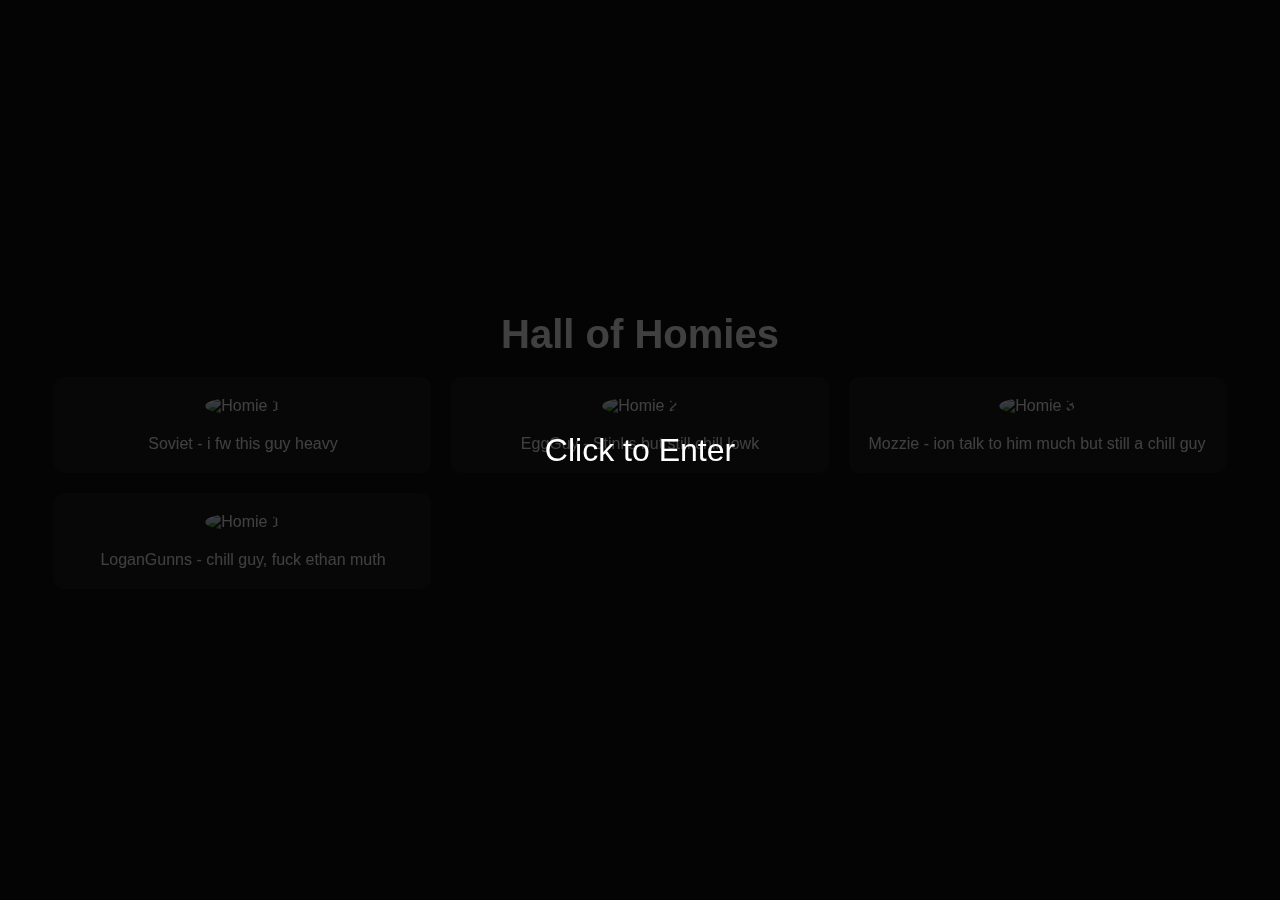
==== fame/index.html @ 0889fd69 "Update index.html/logannigger/bio" ====
<!DOCTYPE html>
<html lang="en">
<head>
    <meta charset="UTF-8">
    <meta name="viewport" content="width=device-width, initial-scale=1.0">
    <title>Hall of Homies</title>
    <link rel="stylesheet" href="style.css">
    <script src="script.js" defer></script>
</head>
<body>
    <div class="enter-screen" onclick="enterSite()">
        <p>Click to Enter</p>
    </div>

    <video id="backgroundVideo" muted loop playsinline class="background-video">
        <source src="https://images.guns.lol/dfOZc.mp4" type="video/mp4">
        Your browser does not support the video tag.
    </video>
    
    <div class="container">
        <header>
            <h1>Hall of Homies</h1>
        </header>
        <main>
            <div class="homies">
                <div class="homie-box">
                    <img src="https://images.guns.lol/NxRok.png" alt="Homie 1">
                    <p class="description">Soviet - i fw this guy heavy</p>
                </div>
                <div class="homie-box">
                    <img src="https://images.guns.lol/TuaPl.png" alt="Homie 2">
                    <p class="description">EggGuy - Stinks but still chill lowk</p>
                </div>
                <div class="homie-box">
                    <img src="https://images.guns.lol/dS28A.png" alt="Homie 3">
                    <p class="description">Mozzie - ion talk to him much but still a chill guy</p>
                </div>
                <div class="homie-box">
                    <img src="https://images.guns.lol/ujCK1.png" alt="Homie 1">
                    <p class="description">LoganGunns - chill guy, fuck ethan muth</p>
                </div>
            </div>
        </main>
    </div>
</body>
</html>
---- fame/style.css ----
@font-face {
    font-family: 'Minecraftia';
    src: url('https://fonts.cdnfonts.com/s/31977/Minecraftia.woff') format('woff');
}

* {
    margin: 0;
    padding: 0;
    box-sizing: border-box;
}

body {
    background-color: #121212;
    color: #ffffff;
    font-family: 'Minecraftia', Arial, sans-serif;
    display: flex;
    justify-content: center;
    align-items: center;
    height: 100vh;
    overflow: hidden;
}

.background-video {
    position: fixed;
    top: 0;
    left: 0;
    width: 100vw;
    height: 100vh;
    object-fit: cover;
    z-index: -1;
    opacity: 0.3;
}

.container {
    text-align: center;
}

header h1 {
    font-size: 2.5em;
    font-weight: 600;
    margin-bottom: 20px;
}

.homies {
    display: grid;
    grid-template-columns: repeat(3, 1fr);
    gap: 20px;
}

.homie-box {
    background-color: rgba(31, 31, 31, 0.8);
    padding: 20px;
    border-radius: 10px;
    color: #ffffff;
    text-align: center;
    transition: transform 0.3s, box-shadow 0.3s;
}

.homie-box:hover {
    transform: translateY(-5px);
    box-shadow: 0 4px 15px rgba(255, 255, 255, 0.3);
}

.homie-box img {
    width: 80px;
    height: 80px;
    object-fit: cover;
    border-radius: 50%;
    margin-bottom: 10px;
}

.description {
    font-size: 1em;
    margin-top: 10px;
}

.enter-screen {
    position: fixed;
    top: 0;
    left: 0;
    width: 100vw;
    height: 100vh;
    background-color: rgba(0, 0, 0, 0.75);
    color: #ffffff;
    display: flex;
    justify-content: center;
    align-items: center;
    font-size: 2em;
    z-index: 1;
    cursor: pointer;
    opacity: 1;
    transition: opacity 0.5s ease;
}

.enter-screen.fade-out {
    opacity: 0;
    pointer-events: none;
}
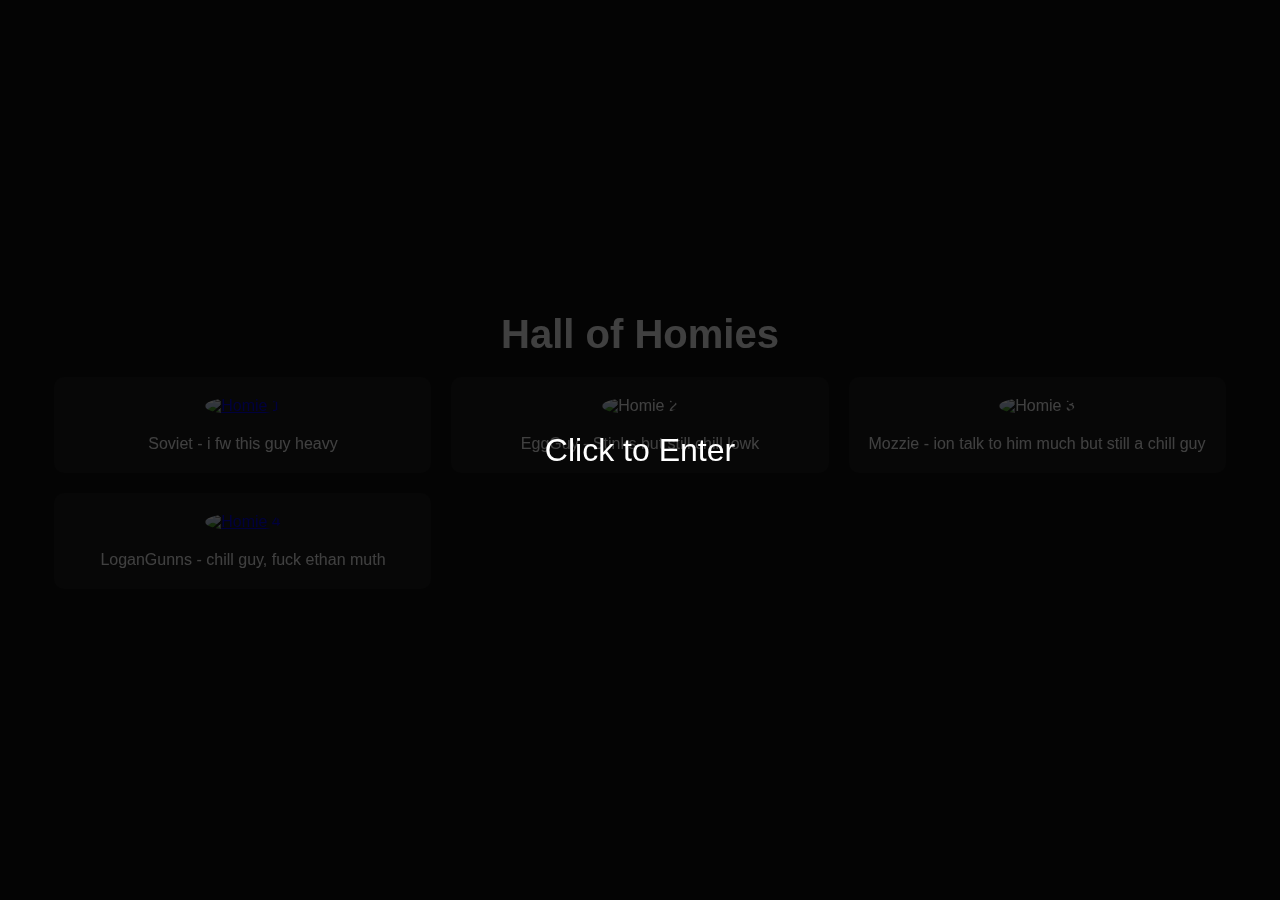
==== commit ff3a57cb: "HALL OF FAME UPD" ====
--- a/fame/index.html
+++ b/fame/index.html
@@ -24,7 +24,9 @@
         <main>
             <div class="homies">
                 <div class="homie-box">
+                <a href="https://imkero.lol/soviet" target="_blank">
                     <img src="https://images.guns.lol/NxRok.png" alt="Homie 1">
+                </a>
                     <p class="description">Soviet - i fw this guy heavy</p>
                 </div>
                 <div class="homie-box">
@@ -36,7 +38,9 @@
                     <p class="description">Mozzie - ion talk to him much but still a chill guy</p>
                 </div>
                 <div class="homie-box">
-                    <img src="https://images.guns.lol/ujCK1.png" alt="Homie 1">
+                <a href="https://imkero.lol/loganpogan">
+                    <img src="https://images.guns.lol/ujCK1.png" alt="Homie 4">
+                </a>
                     <p class="description">LoganGunns - chill guy, fuck ethan muth</p>
                 </div>
             </div>
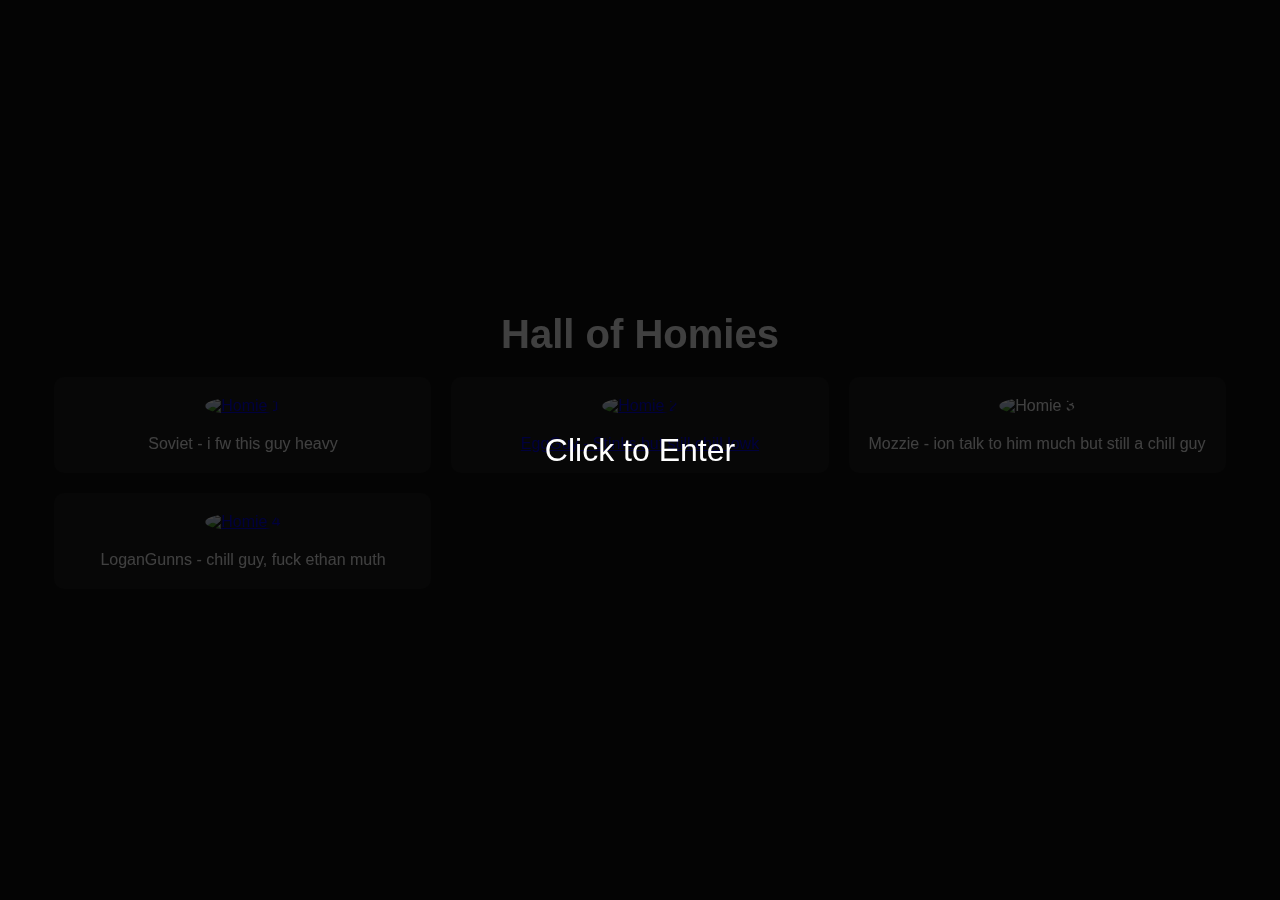
==== commit cc930c05: "Update index.html" ====
--- a/fame/index.html
+++ b/fame/index.html
@@ -30,8 +30,10 @@
                     <p class="description">Soviet - i fw this guy heavy</p>
                 </div>
                 <div class="homie-box">
+                <a href="https://imkero.lol/dylan" target="_blank">
                     <img src="https://images.guns.lol/TuaPl.png" alt="Homie 2">
                     <p class="description">EggGuy - Stinks but still chill lowk</p>
+                </a>
                 </div>
                 <div class="homie-box">
                     <img src="https://images.guns.lol/dS28A.png" alt="Homie 3">
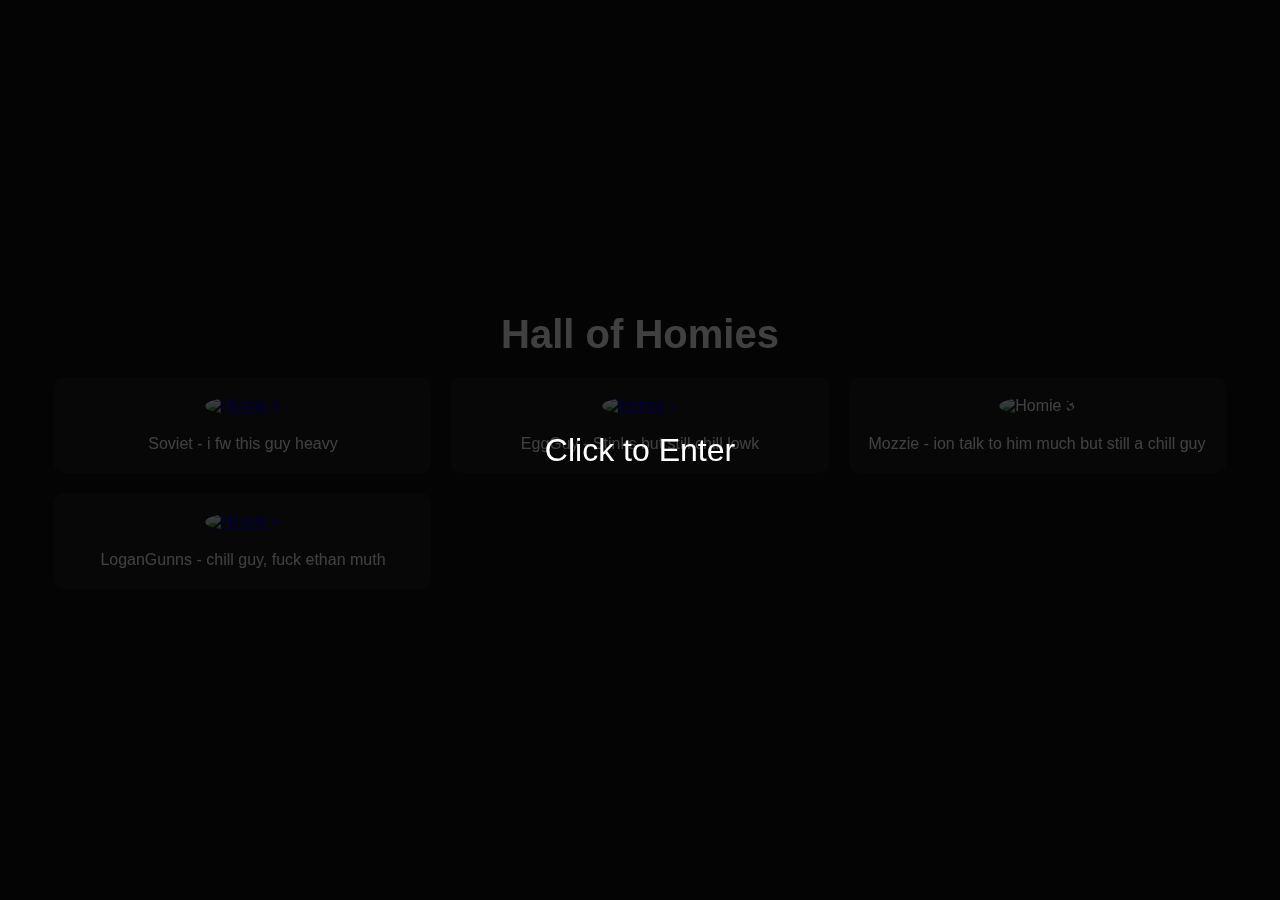
==== commit 422f65db: "Fixed bug" ====
--- a/fame/index.html
+++ b/fame/index.html
@@ -32,8 +32,8 @@
                 <div class="homie-box">
                 <a href="https://imkero.lol/dylan" target="_blank">
                     <img src="https://images.guns.lol/TuaPl.png" alt="Homie 2">
+                </a>
                     <p class="description">EggGuy - Stinks but still chill lowk</p>
-                </a>
                 </div>
                 <div class="homie-box">
                     <img src="https://images.guns.lol/dS28A.png" alt="Homie 3">
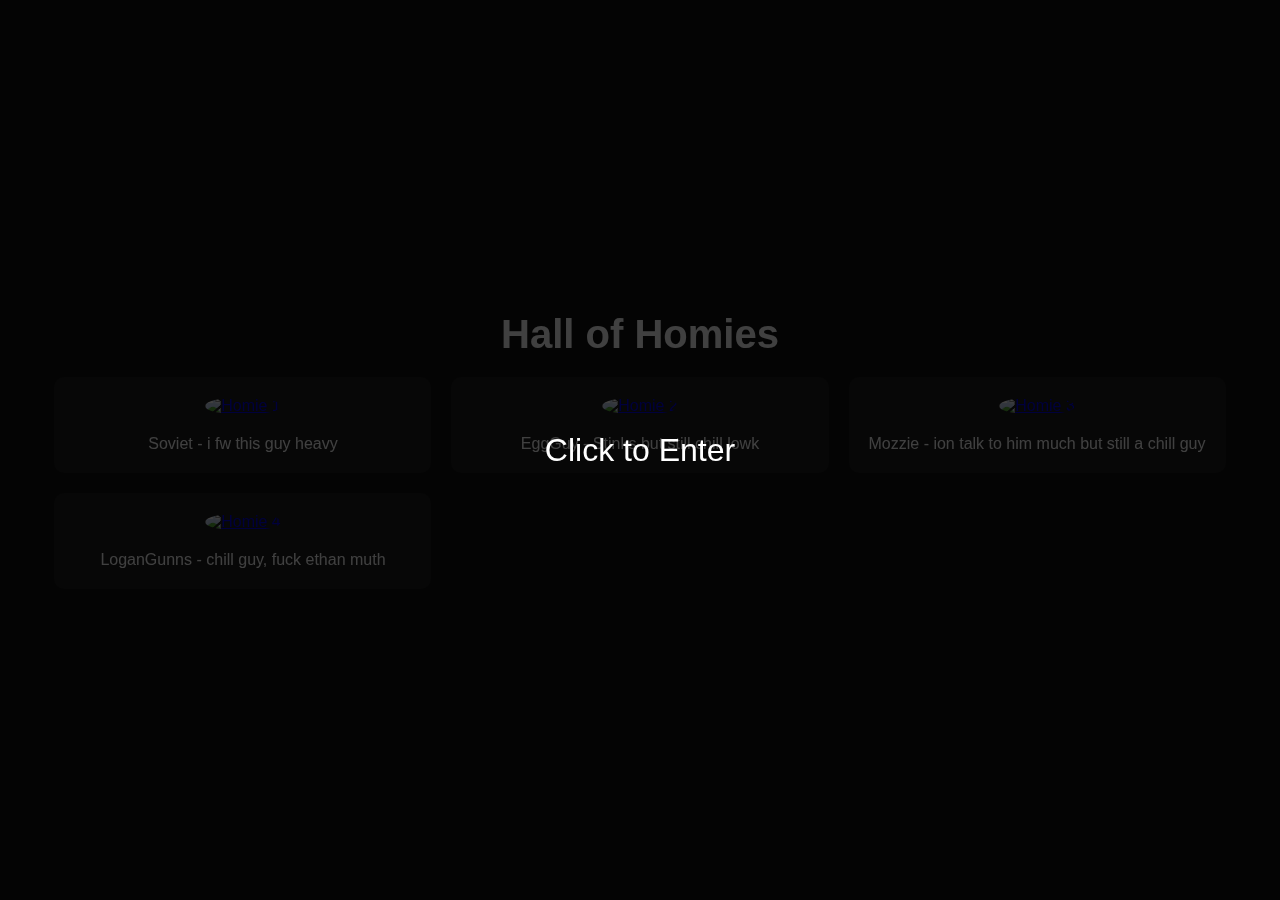
==== commit 021476d2: "Update index.html" ====
--- a/fame/index.html
+++ b/fame/index.html
@@ -36,7 +36,9 @@
                     <p class="description">EggGuy - Stinks but still chill lowk</p>
                 </div>
                 <div class="homie-box">
+                <a href="https://imkero.lol/soviet" target="_blank">
                     <img src="https://images.guns.lol/dS28A.png" alt="Homie 3">
+                </a>
                     <p class="description">Mozzie - ion talk to him much but still a chill guy</p>
                 </div>
                 <div class="homie-box">
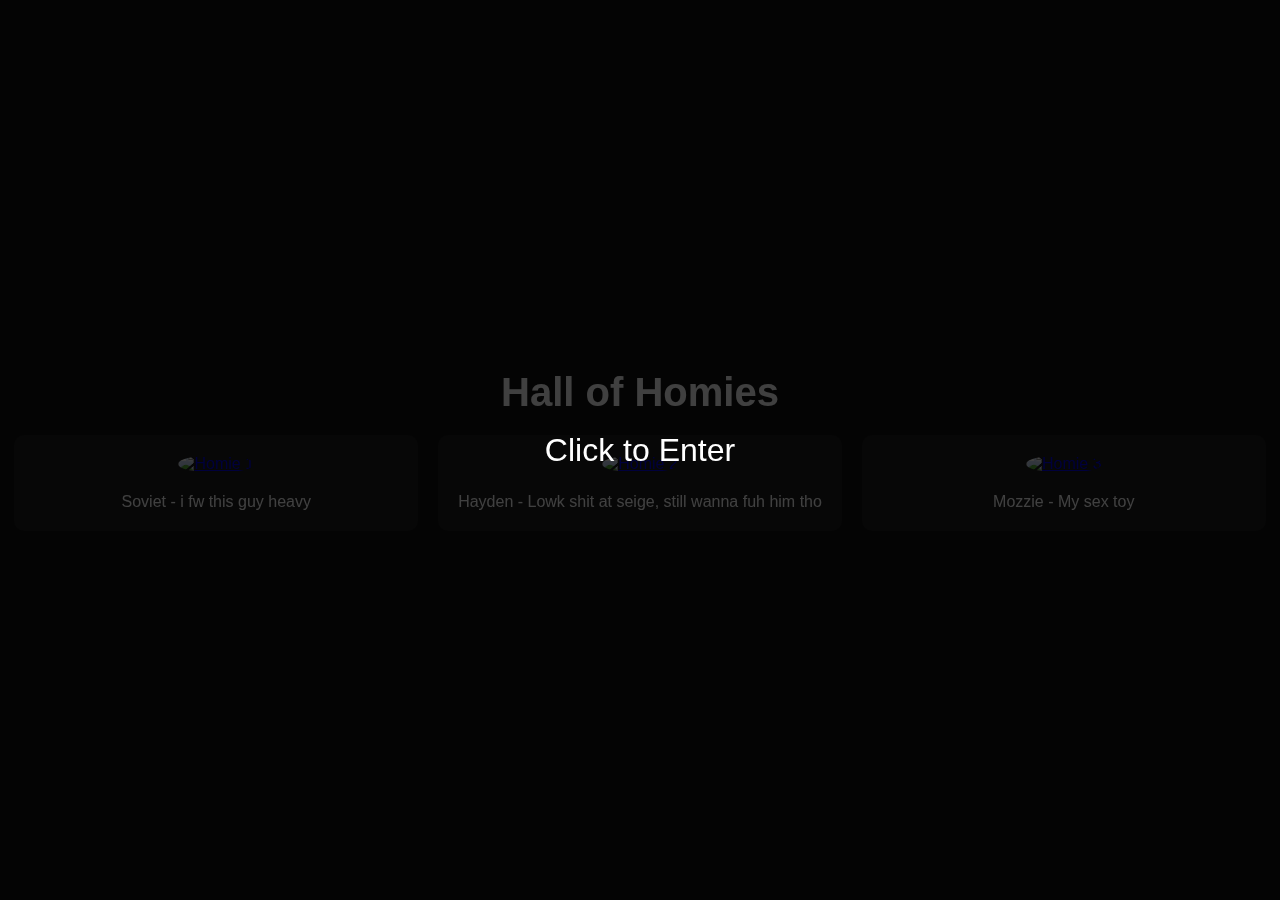
==== commit 4bc5d4c9: "Update index.html" ====
--- a/fame/index.html
+++ b/fame/index.html
@@ -33,19 +33,13 @@
                 <a href="https://imkero.lol/dylan" target="_blank">
                     <img src="https://images.guns.lol/TuaPl.png" alt="Homie 2">
                 </a>
-                    <p class="description">EggGuy - Stinks but still chill lowk</p>
+                    <p class="description">Hayden - Lowk shit at seige, still wanna fuh him tho</p>
                 </div>
                 <div class="homie-box">
-                <a href="https://imkero.lol/soviet" target="_blank">
+                <a href="https://imkero.lol/mozzie" target="_blank">
                     <img src="https://images.guns.lol/dS28A.png" alt="Homie 3">
                 </a>
-                    <p class="description">Mozzie - ion talk to him much but still a chill guy</p>
-                </div>
-                <div class="homie-box">
-                <a href="https://imkero.lol/loganpogan">
-                    <img src="https://images.guns.lol/ujCK1.png" alt="Homie 4">
-                </a>
-                    <p class="description">LoganGunns - chill guy, fuck ethan muth</p>
+                    <p class="description">Mozzie - My sex toy</p>
                 </div>
             </div>
         </main>
